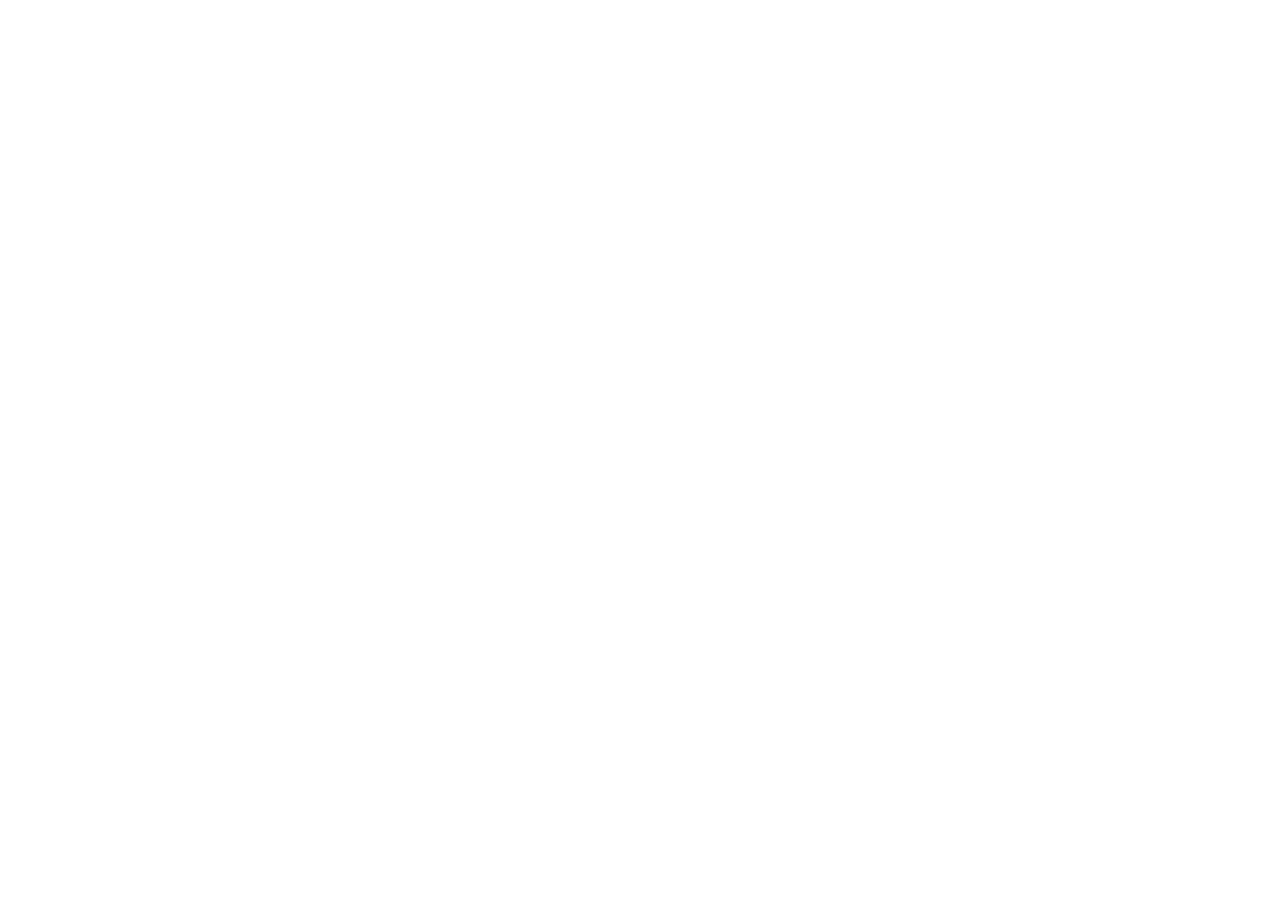
==== datashow.html @ fc90eea0 "fdf" ====
<!DOCTYPE html>
<html lang="en">
<head>
    <!-- Your head content remains unchanged -->
</head>
<body>
    <!-- Your content to display data -->
    <div id="dataContainer"></div>

    <!-- Include Firebase SDK and your configuration -->
    <script src="https://www.gstatic.com/firebasejs/8.6.8/firebase-app.js"></script>
    <script src="https://www.gstatic.com/firebasejs/8.6.8/firebase-firestore.js"></script>
    <script>
        // Your Firebase configuration and initialization code (same as in index.html)
        const firebaseConfig = {
      apiKey: "AIzaSyB2heDmSZnCAo2wesbIYGfibU3r0ERji7c",
      authDomain: "dataapp-1cc92.firebaseapp.com",
      projectId: "dataapp-1cc92",
      storageBucket: "dataapp-1cc92.appspot.com",
      messagingSenderId: "842942560914",
      appId: "1:842942560914:web:751f7c1434d5032cb2444b",
      measurementId: "G-FJ634LE6MZ"
    };
        firebase.initializeApp(firebaseConfig);

        // Function to fetch and display data
        async function displayData() {
            const firestore = firebase.firestore();
            const submissionsCollection = firestore.collection('formSubmissions');

            try {
                const querySnapshot = await submissionsCollection.get();
                const dataContainer = document.getElementById('dataContainer');
                
                querySnapshot.forEach((doc) => {
                    const data = doc.data();
                    dataContainer.innerHTML += `<p>${JSON.stringify(data)}</p>`;
                });
            } catch (error) {
                console.error('Error fetching data: ', error);
            }
        }

        // Call the displayData function when the page loads
        window.onload = displayData;
    </script>
</body>
</html>
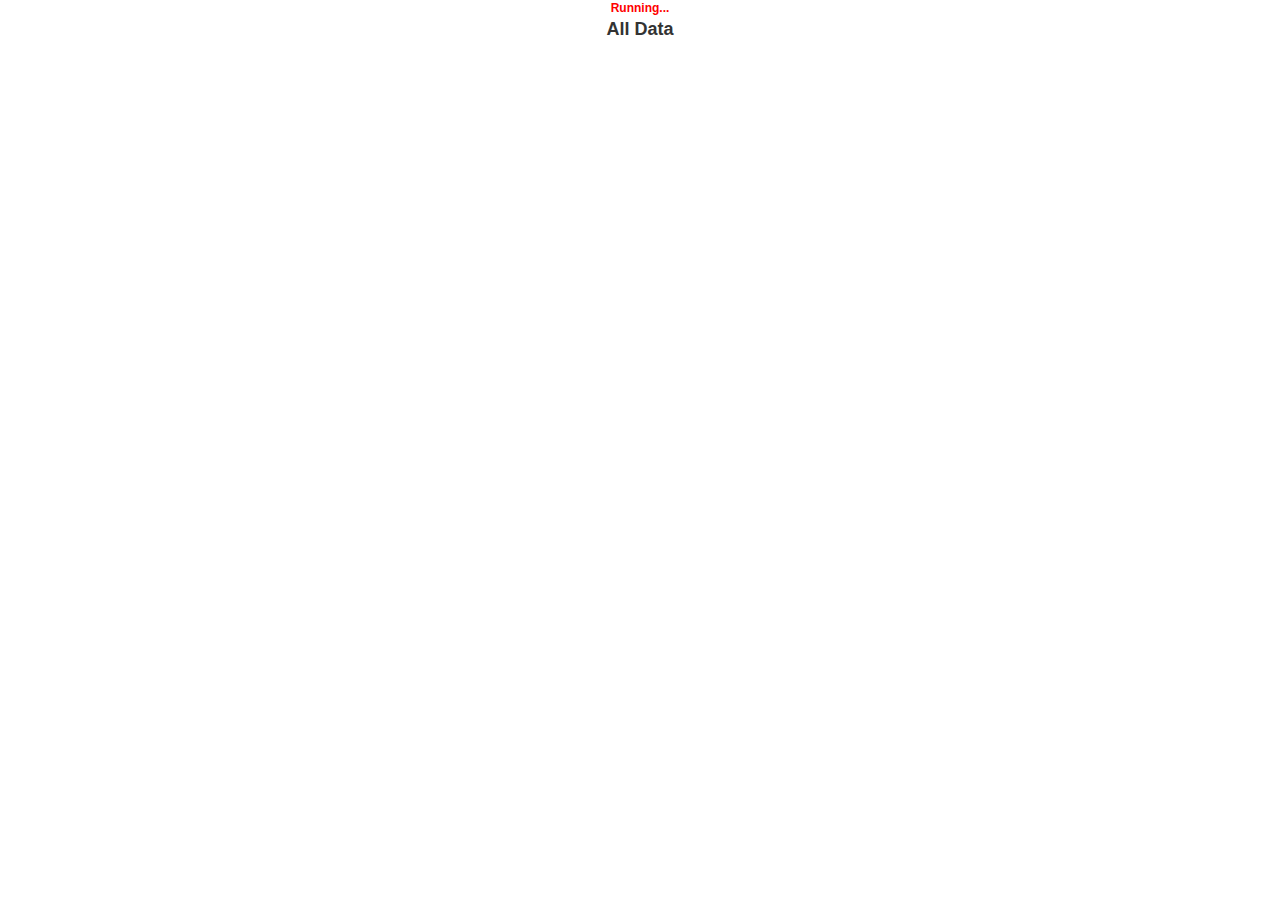
==== commit 26f711b4: "new" ====
--- a/datashow.html
+++ b/datashow.html
@@ -1,11 +1,18 @@
 <!DOCTYPE html>
 <html lang="en">
+
 <head>
     <!-- Your head content remains unchanged -->
+    <link rel="stylesheet" href="./style.css">
 </head>
+
 <body>
     <!-- Your content to display data -->
-    <div id="dataContainer"></div>
+    <div class="data-show">
+        <h4 style="color:red;margin:0px;text-align:center;">Running...</h4>
+        <h2 style="margin:0px;text-align:center;">All Data</h2>
+        <div id="dataContainer"></div>
+    </div>
 
     <!-- Include Firebase SDK and your configuration -->
     <script src="https://www.gstatic.com/firebasejs/8.6.8/firebase-app.js"></script>
@@ -13,14 +20,14 @@
     <script>
         // Your Firebase configuration and initialization code (same as in index.html)
         const firebaseConfig = {
-      apiKey: "AIzaSyB2heDmSZnCAo2wesbIYGfibU3r0ERji7c",
-      authDomain: "dataapp-1cc92.firebaseapp.com",
-      projectId: "dataapp-1cc92",
-      storageBucket: "dataapp-1cc92.appspot.com",
-      messagingSenderId: "842942560914",
-      appId: "1:842942560914:web:751f7c1434d5032cb2444b",
-      measurementId: "G-FJ634LE6MZ"
-    };
+            apiKey: "AIzaSyB2heDmSZnCAo2wesbIYGfibU3r0ERji7c",
+            authDomain: "dataapp-1cc92.firebaseapp.com",
+            projectId: "dataapp-1cc92",
+            storageBucket: "dataapp-1cc92.appspot.com",
+            messagingSenderId: "842942560914",
+            appId: "1:842942560914:web:751f7c1434d5032cb2444b",
+            measurementId: "G-FJ634LE6MZ"
+        };
         firebase.initializeApp(firebaseConfig);
 
         // Function to fetch and display data
@@ -28,21 +35,31 @@
             const firestore = firebase.firestore();
             const submissionsCollection = firestore.collection('formSubmissions');
 
-            try {
-                const querySnapshot = await submissionsCollection.get();
+            // Real-time listener for data changes with explicit ordering by timestamp in descending order
+            submissionsCollection.orderBy('timestamp', 'desc').onSnapshot((snapshot) => {
                 const dataContainer = document.getElementById('dataContainer');
-                
-                querySnapshot.forEach((doc) => {
+                dataContainer.innerHTML = ''; // Clear existing data
+
+                snapshot.forEach((doc) => {
                     const data = doc.data();
-                    dataContainer.innerHTML += `<p>${JSON.stringify(data)}</p>`;
+                    const div = document.createElement('div');
+
+                    for (const [key, value] of Object.entries(data)) {
+                        div.innerHTML +=
+                            `<p class="${key}"><span>${key}:</span> <span style="color:blue">${value}</span></p>`;
+                    }
+
+                    // Append the new div at the end of dataContainer
+                    dataContainer.appendChild(div);
                 });
-            } catch (error) {
+            }, (error) => {
                 console.error('Error fetching data: ', error);
-            }
+            });
         }
 
         // Call the displayData function when the page loads
         window.onload = displayData;
     </script>
 </body>
-</html>
+
+</html>--- a/style.css
+++ b/style.css
@@ -0,0 +1,573 @@
+*{
+    padding: 0;
+    margin: 0;
+    box-sizing: border-box;
+}
+body {
+    font-family: Helvetica Neue, Helvetica, Arial, sans-serif;
+    font-size: 12px;
+    line-height: 1.42857143;
+    color: #333;
+    margin: 0;
+    background-color: #fff
+}
+
+a {
+    color: #337ab7;
+    text-decoration: none;
+    font-weight: 400
+}
+
+a:hover {
+    text-decoration: underline
+}
+
+.Tpv_logo__La5jG {
+    padding: 10px;
+    text-align: left;
+    margin-left: 15px;
+    margin-top: 5px;
+    margin-bottom: 5px;
+    padding-bottom: 12px;
+}
+
+.Tpv_login_heading__E5J6K {
+    background: #e8f4fa;
+    border-top: 3px solid #e0e6e9;
+    overflow: hidden;
+    color: #114986;
+    margin-top: -6px
+}
+
+.Tpv_loadingText__JPrCV {
+    font-weight: 700
+}
+
+.Tpv_loading__dUVyd {
+    display: flex;
+    align-items: center;
+    justify-content: center;
+    height: 100vh;
+    margin: 0;
+    padding: 0;
+    flex-direction: column
+}
+
+.Tpv_login_heading_h3__z0Qx1 {
+    padding: 0;
+    font-size: 13px;
+    font-weight: 700;
+    margin: 10px 0 10px 12px
+}
+
+.Tpv_login_heading__E5J6K .Tpv_sub__6pXwj {
+    font-weight: 700;
+    color: #df3633;
+    font-size: 13px;
+    padding: 0 10px;
+    margin-top: 0
+}
+
+.Tpv_t_center__8YF86 {
+    text-align: center
+}
+
+.Tpv_t_center__8YF86 p {
+    margin: 12px 0px;
+}
+
+.Tpv_login_form___9zpm {
+    margin: 0 15px
+}
+
+.Tpv_info__04_Jv {
+    margin: 10px 0;
+    color: #555354
+}
+
+.Tpv_info_span__oB9oh {
+    color: #c53313;
+    font-weight: 700
+}
+
+.Tpv_form__okPRU {
+    position: relative;
+    min-height: 1px;
+    padding-right: 15px;
+    padding-left: 15px
+}
+
+.Tpv_form_group__aHWg0 {
+    overflow: hidden;
+    margin-bottom: 12px
+}
+
+.Tpv_label__cObJz {
+    font-family: 'Inter', sans-serif;
+    display: block;
+    padding: 5px 0 0 10px;
+    max-width: 100%;
+    margin-bottom: 5px;
+    font-weight: 700
+}
+
+.Tpv_form_control__5hzGF {
+    display: block;
+    width: 96%;
+    height: 34px;
+    font-size: 14px;
+    line-height: 1.42857143;
+    color: #554;
+    background: #f0efee;
+    border: 1px solid #cac5c6;
+    padding: 5px;
+    border-radius: 0;
+    box-shadow: none;
+    height: auto
+}
+
+.Tpv_form_control__5hzGF:focus {
+    border: 1px solid #cac4c5
+}
+
+.Tpv_w_50__Sr4Sb {
+    float: left;
+    width: 50%
+}
+
+.Tpv_captcha__luduR {
+    color: #d33434;
+    font-weight: 700
+}
+
+.Tpv_clear__O2odX {
+    clear: both;
+    content: ""
+}
+
+.Tpv_show__cV5Kb {
+    display: block
+}
+
+.Tpv_hidden__wi3l9 {
+    display: none
+}
+
+.Tpv_top_10__85sFl {
+    margin-top: 20px;
+    margin-bottom: 20px
+}
+
+.Tpv_btn__Mbztt {
+    background: #466c94;
+    border: 0;
+    border-radius: 0;
+    color: #faf1f1;
+    padding: 5px 13px;
+    margin: 0 5px 0 0
+}
+
+.Tpv_virtual_link__0VznW {
+    background: #eaebea;
+    padding: 10px;
+    clear: both
+}
+
+.Tpv_bg_blue__MYGVB {
+    background: #262a70;
+    color: #fff;
+    padding-bottom: 3px
+}
+
+.Tpv_bg-blue__gB8sk span {
+    font-size: 12px;
+    padding: 5px 8px;
+    display: inline-block
+}
+
+.Tpv_login_box__nqHT_ {
+    margin: 0 20px
+}
+
+.Tpv_login_box__nqHT_ p {
+    line-height: 22px;
+    font-size: 11px;
+    margin: 10px 0 0;
+    text-align: justify;
+    color: #494948
+}
+
+.Tpv_box__TvG_Y {
+    background: #ebeaeb;
+    border: 1px solid #dbdbdc;
+    margin: 15px 0;
+    padding: 20px 30px;
+    text-align: center
+}
+
+.Tpv_login_box_links__YY5_s {
+    list-style: none;
+    margin: 10px 25px 0;
+    padding: 0;
+    overflow: hidden;
+    float: left
+}
+
+.Tpv_login_box_links__YY5_s li {
+    margin: 3px 0;
+    padding: 5px 0 0;
+    border-bottom: 1px dotted #c0c0c1
+}
+
+.Tpv_login_box_links__YY5_s li a {
+    font-size: 11px
+}
+
+.Tpv_provide__KIDMh {
+    list-style: square;
+    margin: 0 0 0 20px;
+    padding: 20px;
+    font-size: 11px;
+    color: #474748
+}
+
+.Tpv_p_body__VIl_Q {
+    background: #d6e1e6
+}
+
+.Tpv_footer_area__vmfML {
+    background: #444343;
+    border-top: 3px solid #1879c5;
+    overflow: hidden;
+    padding: 5px 15px
+}
+
+.Tpv_footer__uSut5 {
+    background: #414142
+}
+
+.Tpv_footer__uSut5 p {
+    margin: 0;
+    padding: 5px 15px;
+    font-size: 11px;
+    color: #eeedec
+}
+
+.Tpv_panel__rWfLk {
+    background: #f1eeec none repeat scroll 0 0;
+    color: #464343;
+    font-size: 11px;
+    padding: 10px 15px;
+    font-weight: 700;
+    text-align: right
+}
+
+.Tpv_panel__rWfLk span {
+    display: inline-block
+}
+
+.Tpv_panelDiv__uF0ER {
+    background: #eeedee none repeat scroll 0 0;
+    border-bottom: 1px solid #d1cdcf;
+    overflow: hidden
+}
+
+.Tpv_content_heading__3lPsA {
+    background: #d3e0e3 none repeat scroll 0 0;
+    overflow: hidden;
+    padding: 7px
+}
+
+.Tpv_heading__607dP {
+    font-size: 12px;
+    font-weight: 700;
+    line-height: 17px;
+    color: #1467a8;
+    margin: 5px;
+    padding: 0
+}
+
+.Tpv_content_title__SWlCq {
+    color: #326994;
+    font-size: 13px;
+    font-weight: 700;
+    margin: 10px 0;
+    padding: 0
+}
+
+.Tpv_content_area__7SutQ {
+    overflow: hidden;
+    padding: 12px
+}
+
+
+.Tpv_mandatory_txt__YZHLO {
+    margin: 11px 0px;
+    color: #f1724d;
+    font-size: 11px;
+    font-style: italic
+}
+
+.Tpv_commonbutton__qbrEw {
+    text-align: center
+}
+
+.Tpv_btn_default__TMlv_ {
+    background-image: none;
+    border-radius: 4px;
+    background: #ee910e none repeat scroll 0 0;
+    border: 0;
+    font-weight: 700;
+    color: #f0f0f1;
+    padding: 3px 10px
+}
+
+.Tpv_btn__Mbztt,
+.Tpv_btn_default__TMlv_ {
+    display: inline-block;
+    margin-bottom: 0;
+    text-align: center;
+    white-space: nowrap;
+    vertical-align: middle;
+    touch-action: manipulation;
+    cursor: pointer;
+    font-size: 14px;
+    line-height: 1.42857143;
+    -webkit-user-select: none;
+    -moz-user-select: none;
+    user-select: none
+}
+
+.Tpv_btn__Mbztt {
+    font-weight: 400;
+    background-image: none;
+    border: 1px solid transparent;
+    padding: 6px 12px;
+    border-radius: 4px
+}
+
+.Tpv_common_btn__63aOo .Tpv_btn__Mbztt {
+    color: #eeebea;
+    padding: 3px 10px
+}
+
+.Tpv_btn_resend__L6Fku {
+    display: inline-block;
+    margin-bottom: 0;
+    font-weight: 400;
+    text-align: center;
+    white-space: nowrap;
+    vertical-align: middle;
+    cursor: pointer;
+    background-image: none;
+    padding: 6px 12px;
+    font-size: 14px;
+    line-height: 1.42857143;
+    border-radius: 4px;
+    -webkit-user-select: none;
+    -moz-user-select: none;
+    user-select: none;
+    background: #16757c none repeat scroll 0 0;
+    border: 0;
+    color: #e9e8e8
+}
+
+.Tpv_notify_icon__7fP0C {
+    background: transparent none repeat scroll 0 0;
+    line-height: 18px;
+    padding: 0
+}
+
+.Tpv_notify_icon__7fP0C ul {
+    padding: 0 0 0 10px
+}
+
+.Tpv_no_marg__48EEb,
+.Tpv_notify_icon__7fP0C ul {
+    margin: 0
+}
+
+.Tpv_content_area__7SutQ ol,
+.Tpv_content_area__7SutQ ul,
+.Tpv_info_panel__qNS7i ol,
+.Tpv_info_panel__qNS7i ul {
+    line-height: 2
+}
+
+.Tpv_info_panel__qNS7i {
+    background: #fcf5e8 none repeat scroll 0 0;
+    margin: 0 -12px;
+    overflow: hidden;
+    padding: 12px
+}
+
+#Tpv_crumb__KEIUF,
+#Tpv_notifications__irh0s,
+.Tpv_content_panel___5jQh,
+.Tpv_info_panel__qNS7i,
+.Tpv_left_menu_slider__UvR88,
+.Tpv_left_menu_slider__UvR88 ul ul,
+.Tpv_ql_dropdown_content__ZsVY4 {
+    border: none;
+    border-radius: 3px;
+    box-shadow: 0 3px 4px rgba(0, 0, 0, .25), 0 5px 5px rgba(0, 0, 0, .11)
+}
+
+.Tpv_text_danger__VnCLi .Tpv_invalid__3gnB8 {
+    color: #ee0607
+}
+
+.Tpv_invalid__3gnB8 {
+    font-size: 13px;
+    font-weight: 700;
+    padding: 0 8px
+}
+
+.Tpv_text_danger__VnCLi {
+    color: #e70203
+}
+
+.Tpv_dataList__vrsJY {
+    max-width: 600px;
+    margin: auto
+}
+
+.Tpv_row__AcB_b {
+    padding: 9px;
+    font-size: 15px;
+    border-bottom: 1px solid #d3dce1
+}
+
+.Tpv_column__qS3H8 {
+    position: relative;
+    min-height: 1px;
+    padding-right: 15px;
+    padding-left: 15px
+}
+
+.Tpv_login_button_span__5_VeE {
+    width: 250px;
+    display: inline-block;
+    text-align: center;
+    color: #0c5892;
+    font-weight: 700;
+    font-size: 13px
+}
+
+.Tpv_continue_btn__MRxr3 {
+    position: static;
+    padding: 10px 10px 10px 24px;
+    bottom: 47px
+}
+
+.Tpv_banner_box__bTjSh {
+    border: 1px solid #a0d2e7;
+    margin: 0 15px 15px
+}
+
+.Tpv_continue_btn__MRxr3 .Tpv_link__fEajv {
+    background: #278db8;
+    color: #fff;
+    display: block;
+    font-size: 15px;
+    font-weight: 700;
+    padding: 10px;
+    text-align: center;
+    width: 250px
+}
+
+.Tpv_terms_area__jGdLG {
+    background: #ecebee;
+    padding: 5px 0;
+    color: #3a526e;
+    border-top: 2px solid #acb7c1
+}
+
+.Tpv_terms_area__jGdLG p {
+    font-size: 12px;
+    margin-left: 30px;
+    margin-right: 30px
+}
+
+.input_error {
+    color: red;
+    font-weight: 800;
+    font-size: small
+}
+
+@font-face {
+    font-family: __Inter_e66fe9;
+    font-style: normal;
+    font-weight: 100 900;
+    font-display: swap;
+    src: url(/_next/static/media/ec159349637c90ad-s.woff2) format("woff2");
+    unicode-range: U+0460-052f, U+1c80-1c88, U+20b4, U+2de0-2dff, U+a640-a69f, U+fe2e-fe2f
+}
+
+@font-face {
+    font-family: __Inter_e66fe9;
+    font-style: normal;
+    font-weight: 100 900;
+    font-display: swap;
+    src: url(/_next/static/media/513657b02c5c193f-s.woff2) format("woff2");
+    unicode-range: U+0301, U+0400-045f, U+0490-0491, U+04b0-04b1, U+2116
+}
+
+@font-face {
+    font-family: __Inter_e66fe9;
+    font-style: normal;
+    font-weight: 100 900;
+    font-display: swap;
+    src: url(/_next/static/media/fd4db3eb5472fc27-s.woff2) format("woff2");
+    unicode-range: U+1f??
+}
+
+@font-face {
+    font-family: __Inter_e66fe9;
+    font-style: normal;
+    font-weight: 100 900;
+    font-display: swap;
+    src: url(/_next/static/media/51ed15f9841b9f9d-s.woff2) format("woff2");
+    unicode-range: U+0370-03ff
+}
+
+@font-face {
+    font-family: __Inter_e66fe9;
+    font-style: normal;
+    font-weight: 100 900;
+    font-display: swap;
+    src: url(/_next/static/media/05a31a2ca4975f99-s.woff2) format("woff2");
+    unicode-range: U+0102-0103, U+0110-0111, U+0128-0129, U+0168-0169, U+01a0-01a1, U+01af-01b0, U+0300-0301, U+0303-0304, U+0308-0309, U+0323, U+0329, U+1ea0-1ef9, U+20ab
+}
+
+@font-face {
+    font-family: __Inter_e66fe9;
+    font-style: normal;
+    font-weight: 100 900;
+    font-display: swap;
+    src: url(/_next/static/media/d6b16ce4a6175f26-s.woff2) format("woff2");
+    unicode-range: U+0100-02af, U+0304, U+0308, U+0329, U+1e00-1e9f, U+1ef2-1eff, U+2020, U+20a0-20ab, U+20ad-20cf, U+2113, U+2c60-2c7f, U+a720-a7ff
+}
+
+@font-face {
+    font-family: __Inter_e66fe9;
+    font-style: normal;
+    font-weight: 100 900;
+    font-display: swap;
+    src: url(/_next/static/media/c9a5bc6a7c948fb0-s.p.woff2) format("woff2");
+    unicode-range: U+00??, U+0131, U+0152-0153, U+02bb-02bc, U+02c6, U+02da, U+02dc, U+0304, U+0308, U+0329, U+2000-206f, U+2074, U+20ac, U+2122, U+2191, U+2193, U+2212, U+2215, U+feff, U+fffd
+}
+
+@font-face {
+    font-family: __Inter_Fallback_e66fe9;
+    src: local("Arial");
+    ascent-override: 90.20%;
+    descent-override: 22.48%;
+    line-gap-override: 0.00%;
+    size-adjust: 107.40%
+}
+
+.__className_e66fe9 {
+    font-family: 'Inter', sans-serif;
+    font-style: normal
+}